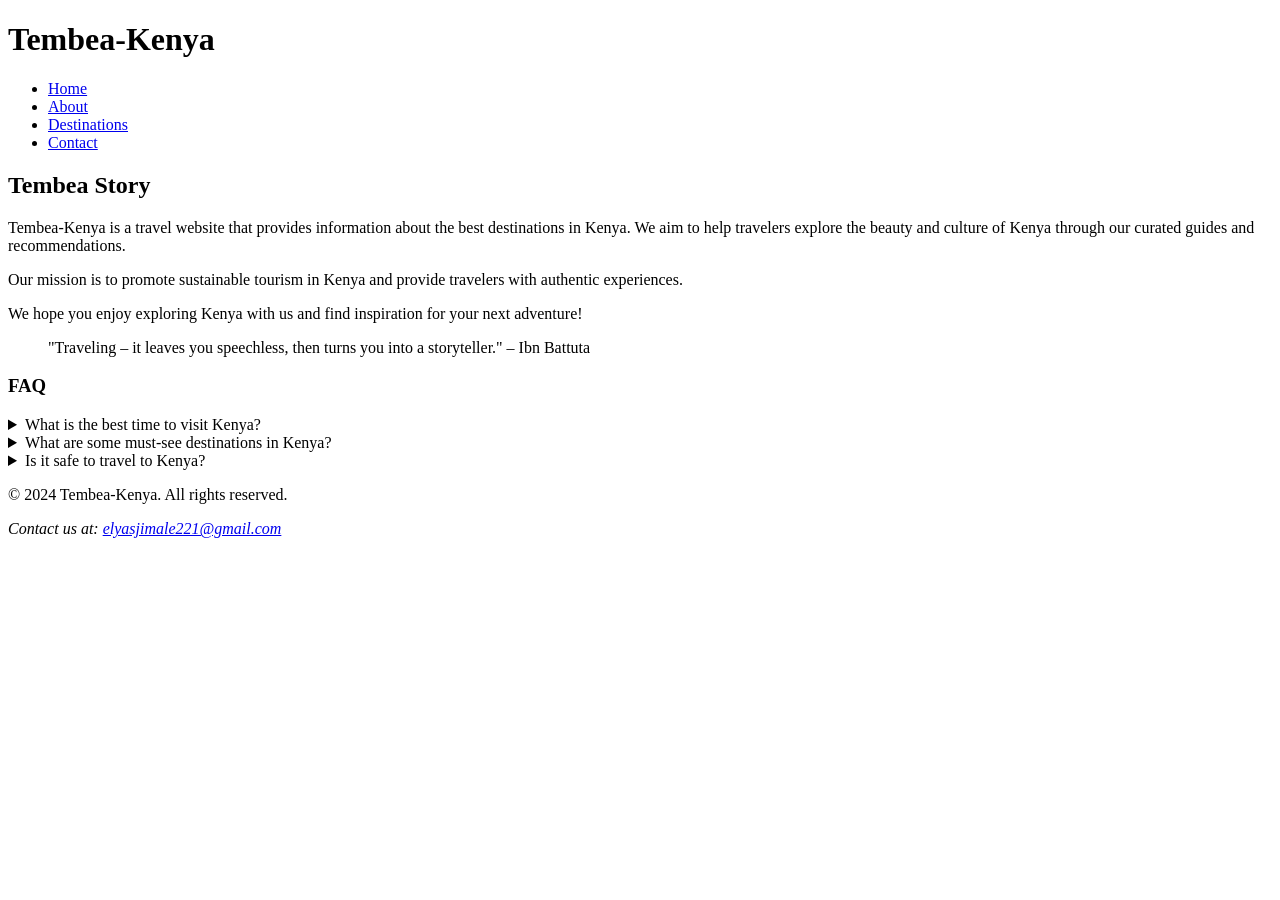
==== about.html @ 20163dcb "style:add design system" ====
<!DOCTYPE html>
<html lang="en">
<head>
    <meta charset="UTF-8">
    <meta name="viewport" content="width=device-width, initial-scale=1.0">
    <title>Tembea-Kenya</title>
</head>
<body>  
    <header>  
        <h1>Tembea-Kenya</h1>
        <nav>
            <ul>
                <li><a href="index.html">Home</a></li>
                <li><a href="about.html">About</a></li>
                <li><a href="destinations.html">Destinations</a></li>
                <li><a href="contact.html">Contact</a></li>
            </ul>
        </nav>
    <main>
        <h2>Tembea Story</h2>  
        <p>Tembea-Kenya is a travel website that provides information about the best destinations in Kenya. We aim to help travelers explore the beauty and culture of Kenya through our curated guides and recommendations.</p>  
        <p>Our mission is to promote sustainable tourism in Kenya and provide travelers with authentic experiences.</p>  
        <p>We hope you enjoy exploring Kenya with us and find inspiration for your next adventure!</p>  
        <blockquote>
            <p>"Traveling – it leaves you speechless, then turns you into a storyteller." – Ibn Battuta</p>
        </blockquote>  
        <section>
            <h3>FAQ</h3>
            <details>
                <summary>What is the best time to visit Kenya?</summary>
                <p>The best time to visit Kenya is during the dry season, which typically runs from June to October.</p>
            </details>  
            <details>
                <summary>What are some must-see destinations in Kenya?</summary>
                <p>Some must-see destinations in Kenya include the Maasai Mara National Reserve, Amboseli National Park, and Lake Nakuru National Park.</p>
            </details>  
            <details>
                <summary>Is it safe to travel to Kenya?</summary>
                <p>Kenya is generally safe for tourists, but it's important to stay informed about local conditions and follow travel advisories.</p>
            </details>
        </section>
    </main>  
    <footer>
        <p>&copy; 2024 Tembea-Kenya. All rights reserved.</p>  
    </footer>  
    <address>
        <p>Contact us at: <a href="mailto:elyasjimale221@gmail.com">elyasjimale221@gmail.com</a></p>
    </address>
</body>
</html>
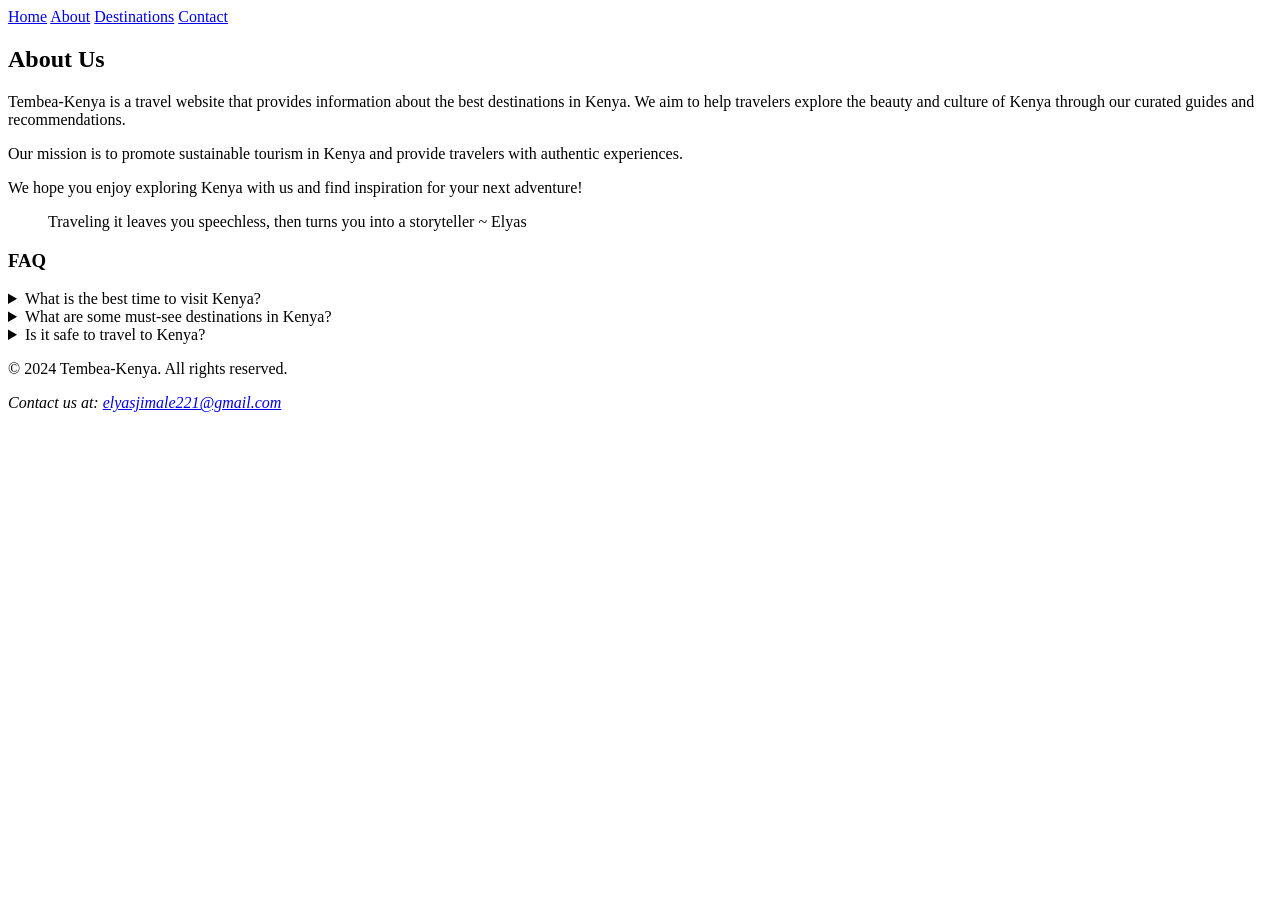
==== commit ec69dabc: "feat:add full project" ====
--- a/about.html
+++ b/about.html
@@ -6,24 +6,24 @@
     <title>Tembea-Kenya</title>
 </head>
 <body>  
-    <header>  
-        <h1>Tembea-Kenya</h1>
+    <header>
         <nav>
-            <ul>
-                <li><a href="index.html">Home</a></li>
-                <li><a href="about.html">About</a></li>
-                <li><a href="destinations.html">Destinations</a></li>
-                <li><a href="contact.html">Contact</a></li>
-            </ul>
+                <a href="index.html">Home</a>
+                <a href="about.html" aria-current="page">About</a>
+                <a href="destinations.html">Destinations</a>
+                <a href="contact.html">Contact</a>
         </nav>
-    <main>
-        <h2>Tembea Story</h2>  
+    <main>  
+        <section>
+        <h1>About Us</h1>  
         <p>Tembea-Kenya is a travel website that provides information about the best destinations in Kenya. We aim to help travelers explore the beauty and culture of Kenya through our curated guides and recommendations.</p>  
         <p>Our mission is to promote sustainable tourism in Kenya and provide travelers with authentic experiences.</p>  
         <p>We hope you enjoy exploring Kenya with us and find inspiration for your next adventure!</p>  
         <blockquote>
-            <p>"Traveling – it leaves you speechless, then turns you into a storyteller." – Ibn Battuta</p>
+            Traveling it leaves you speechless, then turns you into a storyteller ~ Elyas</p>
         </blockquote>  
+       </section>  
+
         <section>
             <h3>FAQ</h3>
             <details>
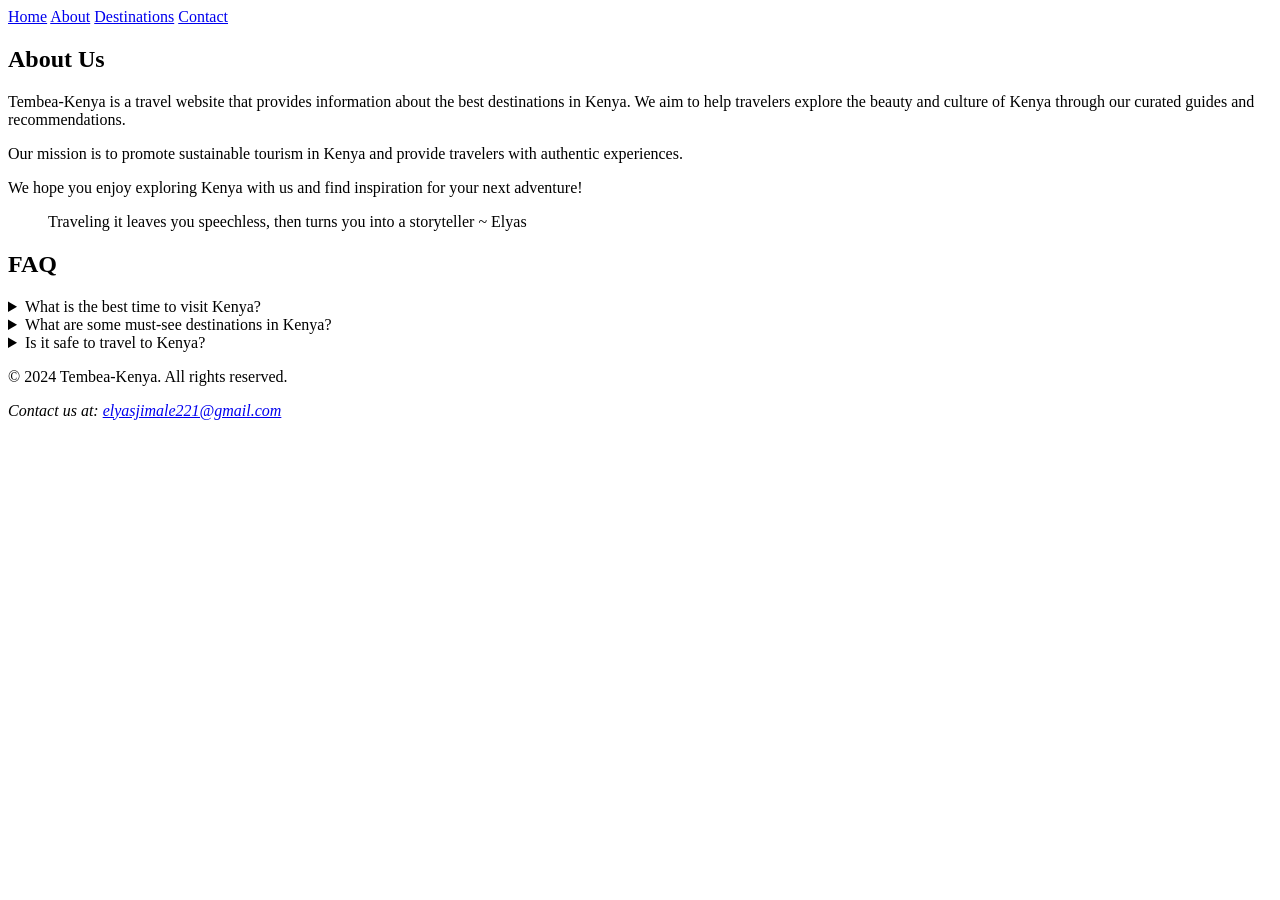
==== commit 5263841d: "feat:add full project" ====
--- a/about.html
+++ b/about.html
@@ -12,7 +12,8 @@
                 <a href="about.html" aria-current="page">About</a>
                 <a href="destinations.html">Destinations</a>
                 <a href="contact.html">Contact</a>
-        </nav>
+        </nav>  
+    </header>
     <main>  
         <section>
         <h1>About Us</h1>  
@@ -20,12 +21,12 @@
         <p>Our mission is to promote sustainable tourism in Kenya and provide travelers with authentic experiences.</p>  
         <p>We hope you enjoy exploring Kenya with us and find inspiration for your next adventure!</p>  
         <blockquote>
-            Traveling it leaves you speechless, then turns you into a storyteller ~ Elyas</p>
+            Traveling it leaves you speechless, then turns you into a storyteller ~ Elyas
         </blockquote>  
        </section>  
 
         <section>
-            <h3>FAQ</h3>
+            <h2>FAQ</h2>
             <details>
                 <summary>What is the best time to visit Kenya?</summary>
                 <p>The best time to visit Kenya is during the dry season, which typically runs from June to October.</p>
@@ -42,9 +43,9 @@
     </main>  
     <footer>
         <p>&copy; 2024 Tembea-Kenya. All rights reserved.</p>  
-    </footer>  
     <address>
         <p>Contact us at: <a href="mailto:elyasjimale221@gmail.com">elyasjimale221@gmail.com</a></p>
-    </address>
+    </address>  
+    </footer>
 </body>
 </html>
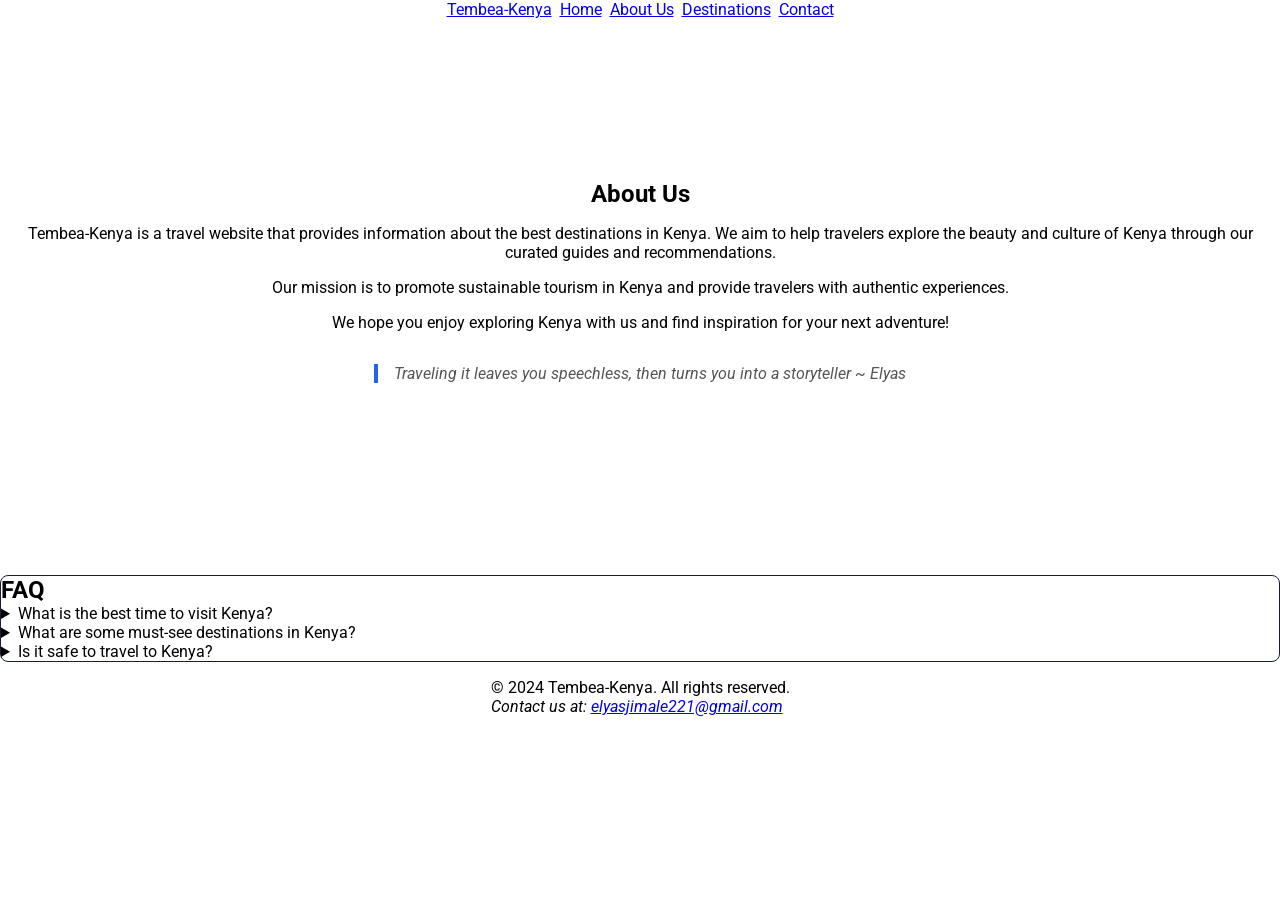
==== commit dcd17bb7: "feat:add style.css and the full project" ====
--- a/about.html
+++ b/about.html
@@ -3,19 +3,23 @@
 <head>
     <meta charset="UTF-8">
     <meta name="viewport" content="width=device-width, initial-scale=1.0">
-    <title>Tembea-Kenya</title>
+    <title>Tembea-Kenya</title>  
+    <link rel="stylesheet" href="./CSS/style.css">
 </head>
 <body>  
-    <header>
+    <header class="navbar">
+        <a href="index.html">
+            <p>Tembea-Kenya</p>
+        </a>
         <nav>
                 <a href="index.html">Home</a>
-                <a href="about.html" aria-current="page">About</a>
+                <a href="about.html" aria-current="page">About Us</a>
                 <a href="destinations.html">Destinations</a>
                 <a href="contact.html">Contact</a>
-        </nav>  
+        </nav> 
     </header>
     <main>  
-        <section>
+        <section class="about-us">
         <h1>About Us</h1>  
         <p>Tembea-Kenya is a travel website that provides information about the best destinations in Kenya. We aim to help travelers explore the beauty and culture of Kenya through our curated guides and recommendations.</p>  
         <p>Our mission is to promote sustainable tourism in Kenya and provide travelers with authentic experiences.</p>  
@@ -25,7 +29,7 @@
         </blockquote>  
        </section>  
 
-        <section>
+        <section class="details">
             <h2>FAQ</h2>
             <details>
                 <summary>What is the best time to visit Kenya?</summary>
--- a/CSS/style.css
+++ b/CSS/style.css
@@ -0,0 +1,303 @@
+@import url('https://fonts.googleapis.com/css2?family=Roboto:ital,wght@0,100..900;1,100..900&display=swap');  
+
+:root {
+   --font-family: 'Roboto', sans-serif; 
+
+    --color-brand: #2563EB;
+    --color-text-dark: #172033;
+    --color-surface-light: #FFFFFF;
+    --color-hover: #1D4ED8;
+
+    --text-body: 1rem;
+    --line-height: 1.6;
+
+    --font-h1: clamp(2rem, 5vw, 3.5rem);
+    --font-h2: 2rem;
+    --font-h3: 1.5rem;
+
+    --space-section: clamp(3rem, 7vw, 6rem);
+}  
+
+* {
+    box-sizing: border-box;
+    margin: 0;
+    padding: 0;  
+    font-family: var(--font-family);
+} 
+
+body {
+    display: flex;
+    flex-direction: column; 
+    justify-content: space-between;
+    align-items: center;
+}
+
+
+main {
+    flex: 1;
+} 
+
+.container {
+    width: min(1100px, 100% - 2rem);
+    margin: 0 auto;
+}
+
+
+.navbar {
+    display: flex;
+    flex-direction: column;
+    justify-content: center;
+    align-items: center;
+    gap: 2.5rem;
+}  
+
+.navbar nav {
+    display: flex;
+    flex-direction: column;
+    justify-content: center;
+    align-items: center;
+    gap: 2.5rem;
+}
+
+.navbar nav a:focus-visible {
+    outline: 2px solid var(--color-brand);
+    outline-offset: 2px;
+}
+
+.hero {
+    display: flex;
+    flex-direction: column;
+    justify-content: center;
+    align-items: center;
+    text-align: center;
+    gap: 1rem;
+    min-height: 60vh;
+}
+
+.hero h1 {
+    font-size: var(--space-section);
+}
+
+.featured {
+    display: grid;
+    grid-template-columns: repeat(auto-fit, minmax(250px, 1fr));
+    gap: 1rem;
+    
+}
+
+.card {
+    display: flex;
+    flex-direction: column;
+    background-color: var(--color-surface-light);
+    justify-content: center;
+    align-items: center;
+    gap: 1rem;
+    padding: 1rem;
+    border-radius: 0.5rem;
+    box-shadow: 0 2px 4px rgba(0, 0, 0, 0.1);
+}
+
+.card img {
+    width: 100%;
+    height: 200px;
+    object-fit: cover;
+    aspect-ratio: 4/5;
+    border-radius: 0.5rem;
+    gap: 1rem;
+}
+
+.destinations {
+    display: grid;
+    grid-template-columns: 1fr;
+    grid-template-rows: auto;
+    border-radius: 0.5rem;
+    gap: 1rem;
+}
+
+.destinations-img {
+    width: 100%;
+    height: 300px;
+    object-fit: cover;
+    aspect-ratio: 4/5;
+    border-radius: 0.5rem;
+    gap: 1rem;
+}
+
+.table-container {
+    width: 100%;
+    overflow-x: auto;
+    margin:1.5rem 0;
+    border: 1px solid #ccc;
+    border-radius: 10px;
+}
+
+.table-comparison {
+    width: 100%;
+    border-collapse: collapse;
+    text-align: left;
+    min-width: 600px;
+}
+
+.table-comparison th, .table-comparison td {
+    padding: 10px 20px;
+    border: 1px solid #ccc;
+}
+
+.table-comparison tbody tr:nth-child(even) {
+    background-color: #f9f9f9;
+} 
+
+.about-us {
+    display: flex;
+    flex-direction: column;
+    justify-content: center;
+    align-items: center;
+    text-align: center;
+    gap: 1rem;
+    min-height: 60vh;
+} 
+
+.about-us blockquote {
+    font-style: italic;
+    color: #555;
+    margin: 1rem 0;
+    padding-left: 1rem;
+    border-left: 4px solid var(--color-brand);
+}
+
+.details {
+    background-color: var(--color-surface-light);
+    border:#172033 1px solid;
+    border-radius: 0.5rem;
+    margin: 1rem 0;
+    transition: background-color 0.3s ease;
+}
+
+.summary {
+    padding: 1rem;
+    cursor: pointer;
+    font-weight: bold;
+    color: var(--color-brand);
+    transition: color 0.3s ease;
+    color: var(--color-hover);
+}
+
+form {
+    display: flex;
+    flex-direction: column;
+    gap: 1rem;
+    max-width: 400px;
+    margin: 0 auto;
+}
+
+label {
+    display: block;
+    margin-bottom: 0.5rem;
+    font-style: italic;
+}
+
+input[type="text"],
+input[type="email"],
+textarea,
+select {
+    width: 100%;
+    padding: 0.5rem;
+    border: 1px solid #ccc;
+    border-radius: 0.25rem;
+}
+
+fieldset {
+    border: 1px solid #ccc;
+    padding: 1rem;
+    border-radius: 0.25rem;
+    gap: 1rem;
+}
+
+
+
+footer {
+    position: sticky;
+    display: flex;
+    flex-direction: column;
+    flex-wrap: wrap;
+}
+
+@media (min-width: 768px) {
+    .navbar {
+        display: flex;
+        flex-direction: row;
+        justify-content: center;
+        align-items: center;
+        gap: 0.5rem;
+    }
+
+    .navbar nav {
+        display: flex;
+        flex-direction: row;
+        justify-content: center;
+        align-items: center;
+        gap: 0.5rem;
+    }
+
+    .navbar nav a:focus-visible {
+        outline: 2px solid var(--color-brand);
+        outline-offset: 2px;
+    }  
+
+    .hero {
+        display: flex;
+        flex-direction: column;
+        justify-content: center;
+        align-items: center;
+        text-align: center;
+        gap: 1rem;
+        min-height: 60vh;
+    }
+
+    .card {
+        display: flex;
+        flex-direction: column;
+        background-color: var(--color-surface-light);
+        justify-content: center;
+        align-items: center;
+        gap: 1rem;
+        padding: 1rem;
+        border-radius: 0.5rem;
+        box-shadow: 0 2px 4px rgba(0, 0, 0, 0.1);
+    }
+
+}  
+
+@media (min-width:768px) {
+    .destinations {
+        display: grid;
+        grid-template-columns: 1fr;
+        grid-template-rows: auto;
+        gap: 1rem;
+    }
+
+    .destinations-img {
+        width: 100%;
+        height: 300px;
+        object-fit: cover;
+        aspect-ratio: 4/5;
+    }
+}
+
+@media (min-width: 768px) {
+    .table-comparison {
+        width: 100%;
+        border-collapse: collapse;
+        text-align: left;
+        min-width: 600px;
+    }
+
+    .table-comparison th, .table-comparison td {
+        padding: 10px 20px;
+        border: 1px solid #ccc;
+    }
+
+    .table-comparison tbody tr:nth-child(even) {
+        background-color: #f9f9f9;
+    }
+}
